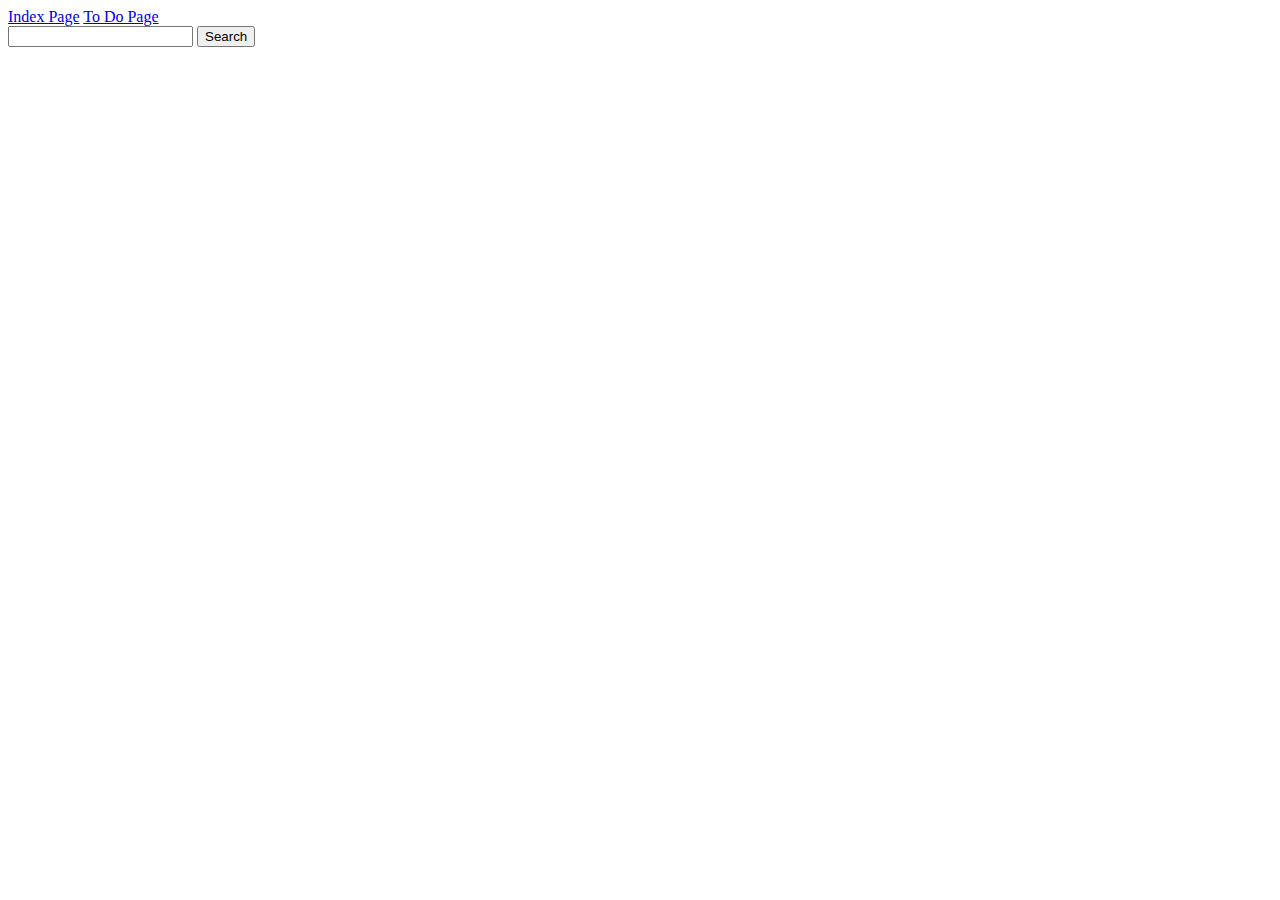
==== JsonPlaceholder/todo.html @ 26efd9a5 "Finished first exercise" ====
<!DOCTYPE html>
<html lang="en">

<head>
    <meta charset="UTF-8">
    <meta http-equiv="X-UA-Compatible" content="IE=edge">
    <meta name="viewport" content="width=device-width, initial-scale=1.0">
    <title>To Do</title>
</head>

<body>

    <header>
        <a href="index.html">Index Page</a>
        <a href="todo.html">To Do Page</a>
    </header>

    <main>
        <input type="text" id="inpToDo">

        <button type="button" id="btn">Search</button>

        <div id="msgDiv"></div>

    </main>

    <footer>

    </footer>

    <script src="scripts/todo.js"></script>
</body>

</html>
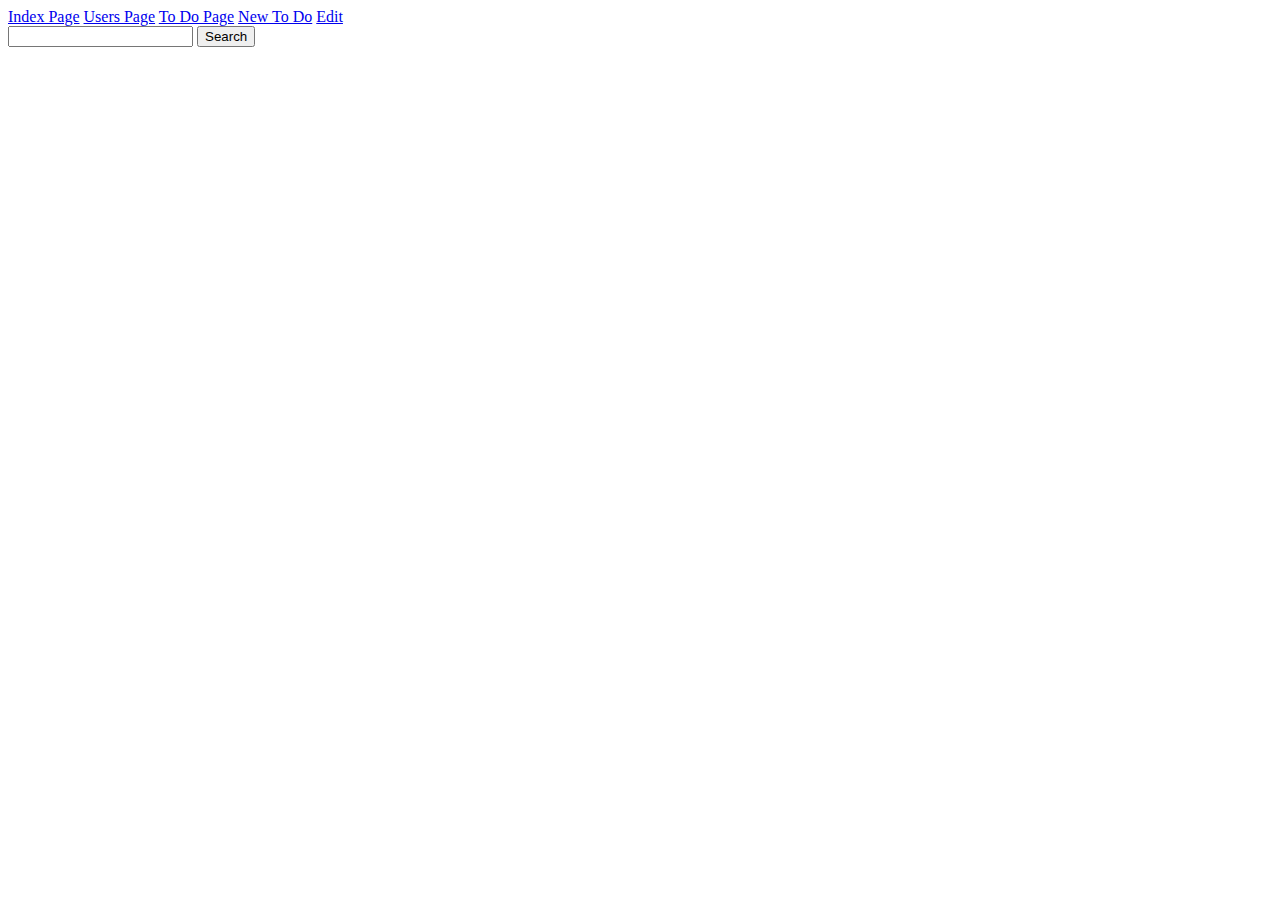
==== commit 8496ef1f: "Finished exercise set 1" ====
--- a/JsonPlaceholder/todo.html
+++ b/JsonPlaceholder/todo.html
@@ -12,7 +12,10 @@
 
     <header>
         <a href="index.html">Index Page</a>
+        <a href="users.html">Users Page</a>
         <a href="todo.html">To Do Page</a>
+        <a href="new-todo.html">New To Do</a>
+        <a href="edit-todo.html">Edit</a>
     </header>
 
     <main>
